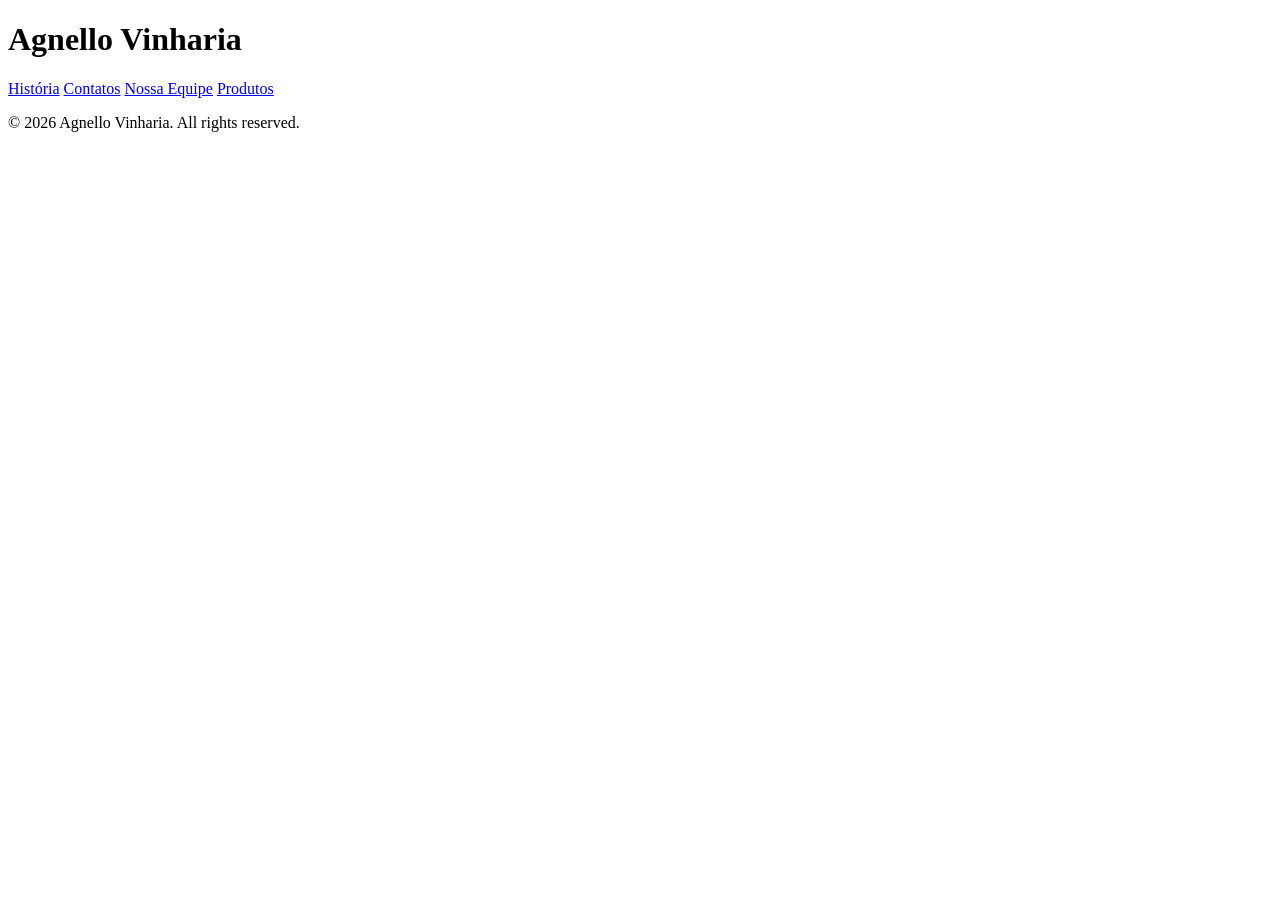
==== index.html @ 9dad1784 "Merge pull request #1 from renandasilvaa/Renan feat: Adicionado pagina de produtos com seus respecti" ====
<!DOCTYPE html>
<html lang="en">
<head>
    <meta charset="UTF-8">
    <meta name="viewport" content="width=device-width, initial-scale=1.0">
    <meta name="keywords" content="vinícola, vinhos, degustação, história, qualidade, experiência, Agnello Vinharia">
    <meta name="description" content="Agnello Vinharia - Uma vinícola de excelência, dedicada a produzir vinhos de alta qualidade e proporcionar experiências únicas aos amantes do vinho. Descubra nossa história, nossos vinhos e visite-nos para uma degustação inesquecível.">
    <title>Agnello Vinharia</title>
    <link rel="stylesheet" href="src/css/style.css">
</head>
<body>
    <h1>Agnello Vinharia</h1>
    <a href="src/pages/historia.html" title="Ir para a  História">História</a>
    <a href="src/pages/contato.html" title="Ir para os Contatos">Contatos</a>
    <a href="src/pages/equipe.html" title="Conheça nossa equipe">Nossa Equipe</a>
    <a href="src/pages/produtos.html" title="Ir para os Produtos">Produtos</a>
    <footer>
        <p>&copy; 2026 Agnello Vinharia. All rights reserved.</p>
    </footer>
</body>
</html>
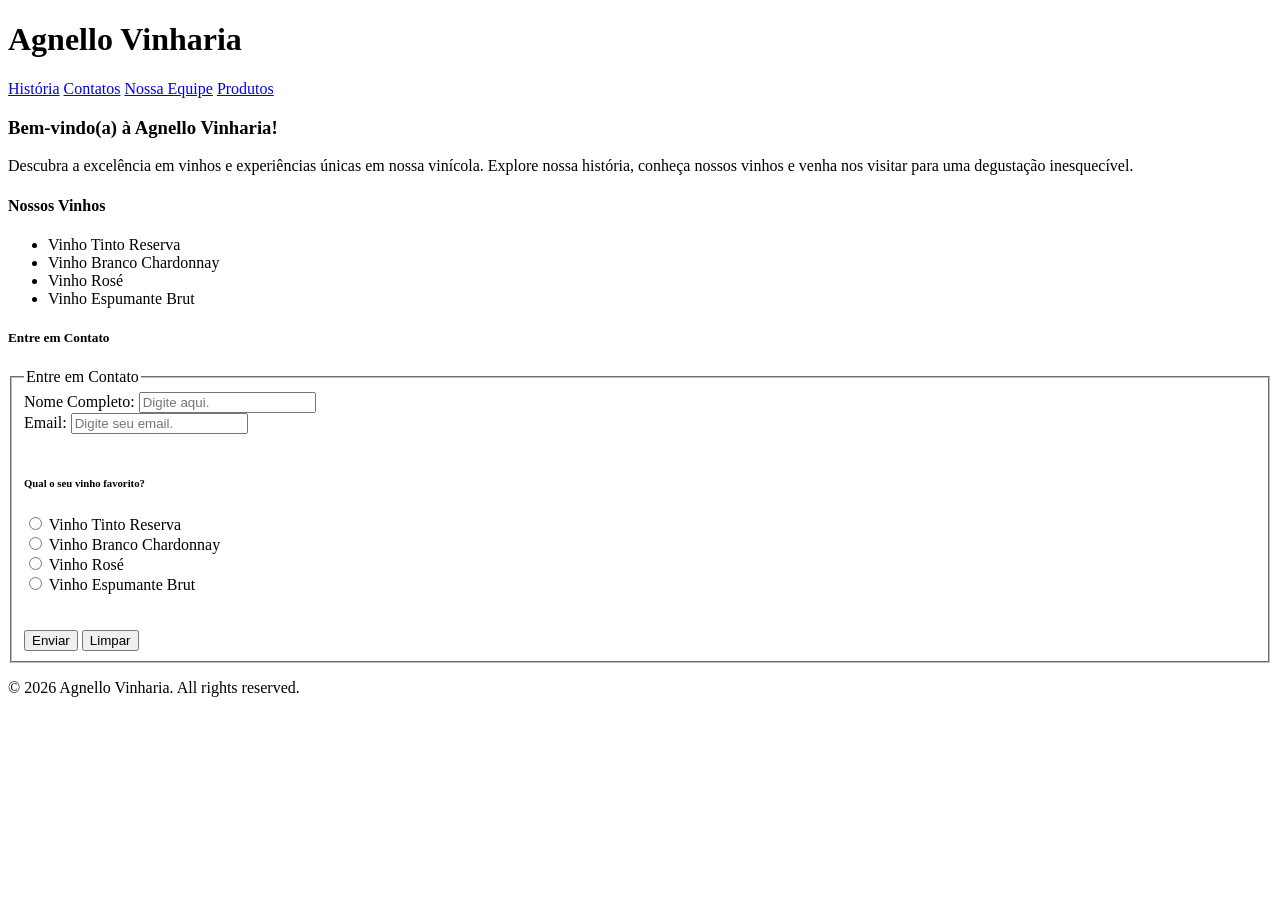
==== commit 22a64f8f: "Merge branch 'main' of github.com:felippetuma/vinharia-agnello into tuma" ====
--- a/index.html
+++ b/index.html
@@ -14,6 +14,47 @@
     <a href="src/pages/contato.html" title="Ir para os Contatos">Contatos</a>
     <a href="src/pages/equipe.html" title="Conheça nossa equipe">Nossa Equipe</a>
     <a href="src/pages/produtos.html" title="Ir para os Produtos">Produtos</a>
+
+    <h3>Bem-vindo(a) à Agnello Vinharia!</h3>
+    <p>Descubra a excelência em vinhos e experiências únicas em nossa vinícola. Explore nossa história, conheça nossos vinhos e venha nos visitar para uma degustação inesquecível.</p>
+
+    <h4>Nossos Vinhos</h4>
+    <ul>
+        <li>Vinho Tinto Reserva</li>
+        <li>Vinho Branco Chardonnay</li>
+        <li>Vinho Rosé</li>
+        <li>Vinho Espumante Brut</li>
+    </ul>
+    <div>
+        <h5>Entre em Contato</h5>
+        <form action="" method="get">
+            <fieldset>
+                <legend>Entre em Contato</legend>
+                <label for="nome_sobrenome">Nome Completo:</label>
+                <input type="text" name="nome_sobrenome" placeholder="Digite aqui." required><br>
+                <label for="email">Email:</label>
+                <input type="email" name="email" placeholder="Digite seu email." required><br><br>
+
+                <h6> Qual o seu vinho favorito? </h6>
+                <input type="radio" name="vinhos" value="Tinto">
+                <label for="Tinto">Vinho Tinto Reserva</label><br>
+
+                <input type="radio" name="vinhos" value="Branco">
+                <label for="Branco">Vinho Branco Chardonnay</label><br>
+
+                <input type="radio" name="vinhos" value="Rosé">
+                <label for="Rosé">Vinho Rosé</label><br>
+
+                <input type="radio" name="vinhos" value="Espumante">
+                <label for="Espumante">Vinho Espumante Brut</label><br>
+
+                <br><br>
+                <button type="submit">Enviar</button>
+                <button type="reset">Limpar</button>
+            </fieldset>
+    </form>
+    </div>
+
     <footer>
         <p>&copy; 2026 Agnello Vinharia. All rights reserved.</p>
     </footer>
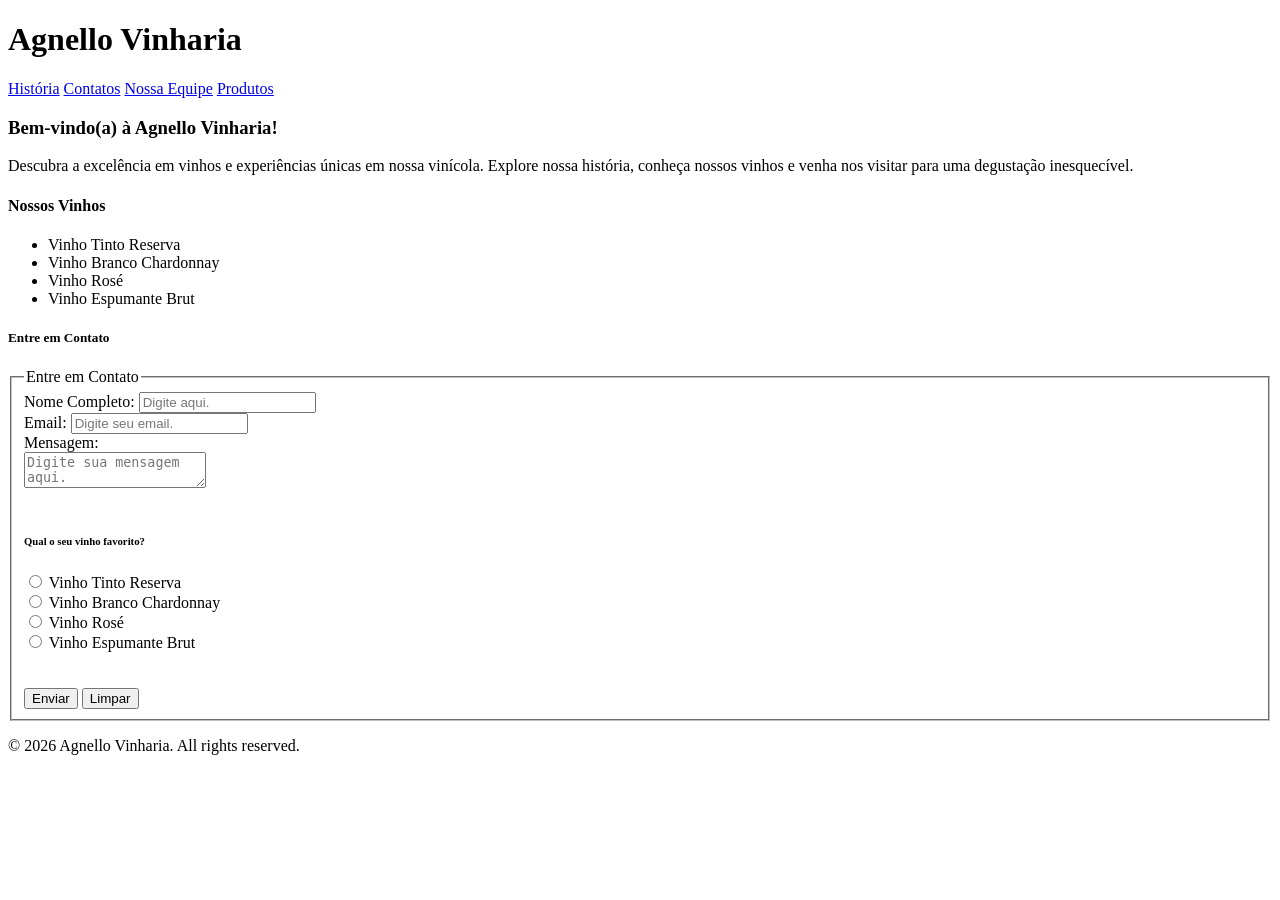
==== commit 576d10fa: "feat: Adicionado a todas as páginas as tags metas keywords e description, além de adicionar o campo " ====
--- a/index.html
+++ b/index.html
@@ -33,7 +33,9 @@
                 <label for="nome_sobrenome">Nome Completo:</label>
                 <input type="text" name="nome_sobrenome" placeholder="Digite aqui." required><br>
                 <label for="email">Email:</label>
-                <input type="email" name="email" placeholder="Digite seu email." required><br><br>
+                <input type="email" name="email" placeholder="Digite seu email." required><br>
+                <label for="mensagem">Mensagem:</label><br>
+                <textarea name="mensagem" placeholder="Digite sua mensagem aqui." required></textarea><br><br>
 
                 <h6> Qual o seu vinho favorito? </h6>
                 <input type="radio" name="vinhos" value="Tinto">
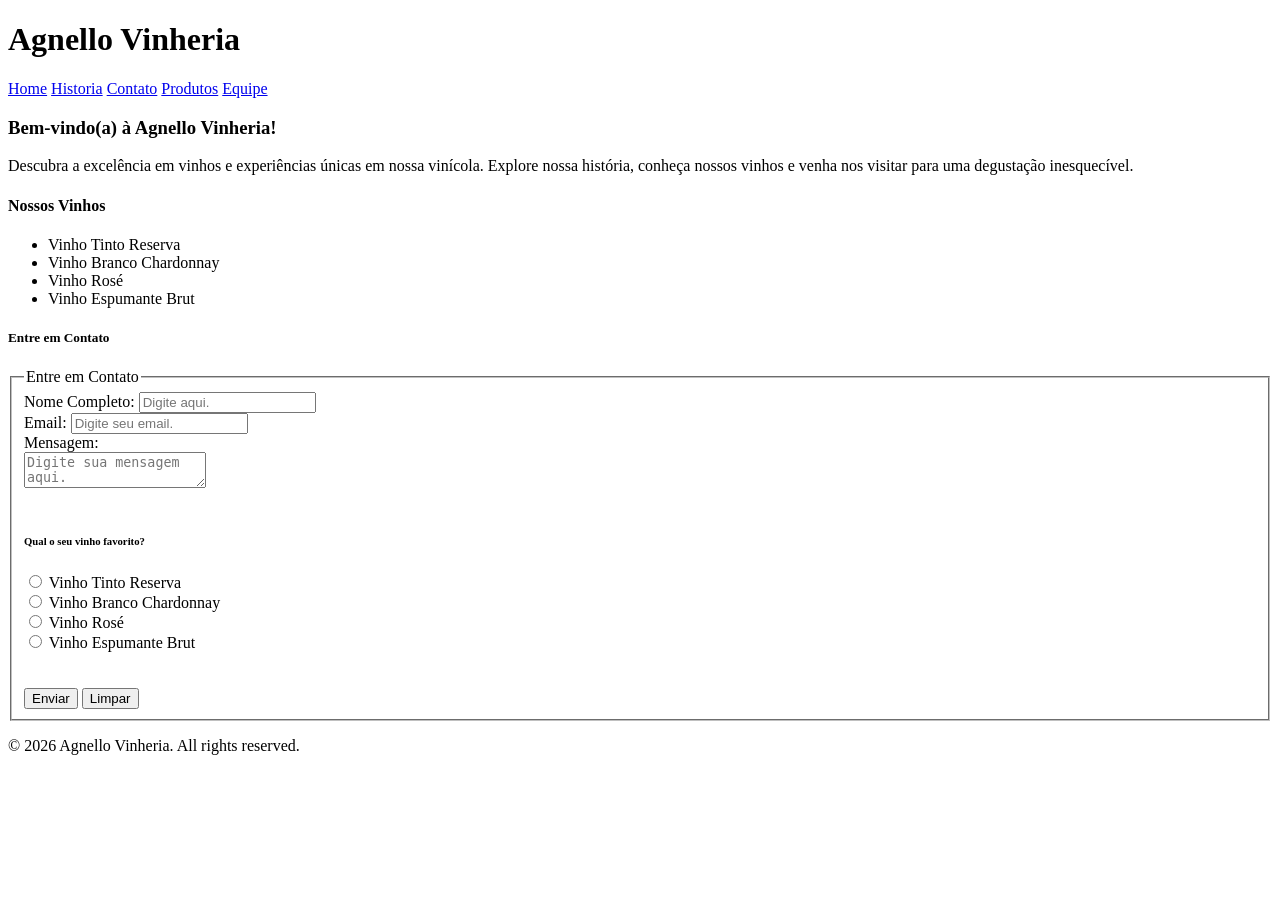
==== commit 6e35711c: "feat: Adicionando tag nav." ====
--- a/index.html
+++ b/index.html
@@ -3,19 +3,22 @@
 <head>
     <meta charset="UTF-8">
     <meta name="viewport" content="width=device-width, initial-scale=1.0">
-    <meta name="keywords" content="vinícola, vinhos, degustação, história, qualidade, experiência, Agnello Vinharia">
-    <meta name="description" content="Agnello Vinharia - Uma vinícola de excelência, dedicada a produzir vinhos de alta qualidade e proporcionar experiências únicas aos amantes do vinho. Descubra nossa história, nossos vinhos e visite-nos para uma degustação inesquecível.">
-    <title>Agnello Vinharia</title>
+    <meta name="keywords" content="vinícola, vinhos, degustação, história, qualidade, experiência, Agnello Vinheria">
+    <meta name="description" content="Agnello Vinheria - Uma vinícola de excelência, dedicada a produzir vinhos de alta qualidade e proporcionar experiências únicas aos amantes do vinho. Descubra nossa história, nossos vinhos e visite-nos para uma degustação inesquecível.">
+    <title>Agnello Vinheria</title>
     <link rel="stylesheet" href="src/css/style.css">
 </head>
 <body>
-    <h1>Agnello Vinharia</h1>
-    <a href="src/pages/historia.html" title="Ir para a  História">História</a>
-    <a href="src/pages/contato.html" title="Ir para os Contatos">Contatos</a>
-    <a href="src/pages/equipe.html" title="Conheça nossa equipe">Nossa Equipe</a>
-    <a href="src/pages/produtos.html" title="Ir para os Produtos">Produtos</a>
-
-    <h3>Bem-vindo(a) à Agnello Vinharia!</h3>
+    <h1>Agnello Vinheria</h1>
+    <nav>
+        <a href="index.html">Home</a>
+        <a href="/src/pages/historia.html">Historia</a>
+        <a href="/src/pages/contato.html">Contato</a>
+        <a href="/src/pages/produtos.html">Produtos</a>
+        <a href="/src/pages/equipe.html">Equipe</a> 
+    </nav>   
+    
+    <h3>Bem-vindo(a) à Agnello Vinheria!</h3>
     <p>Descubra a excelência em vinhos e experiências únicas em nossa vinícola. Explore nossa história, conheça nossos vinhos e venha nos visitar para uma degustação inesquecível.</p>
 
     <h4>Nossos Vinhos</h4>
@@ -58,7 +61,7 @@
     </div>
 
     <footer>
-        <p>&copy; 2026 Agnello Vinharia. All rights reserved.</p>
+        <p>&copy; 2026 Agnello Vinheria. All rights reserved.</p>
     </footer>
 </body>
 </html>
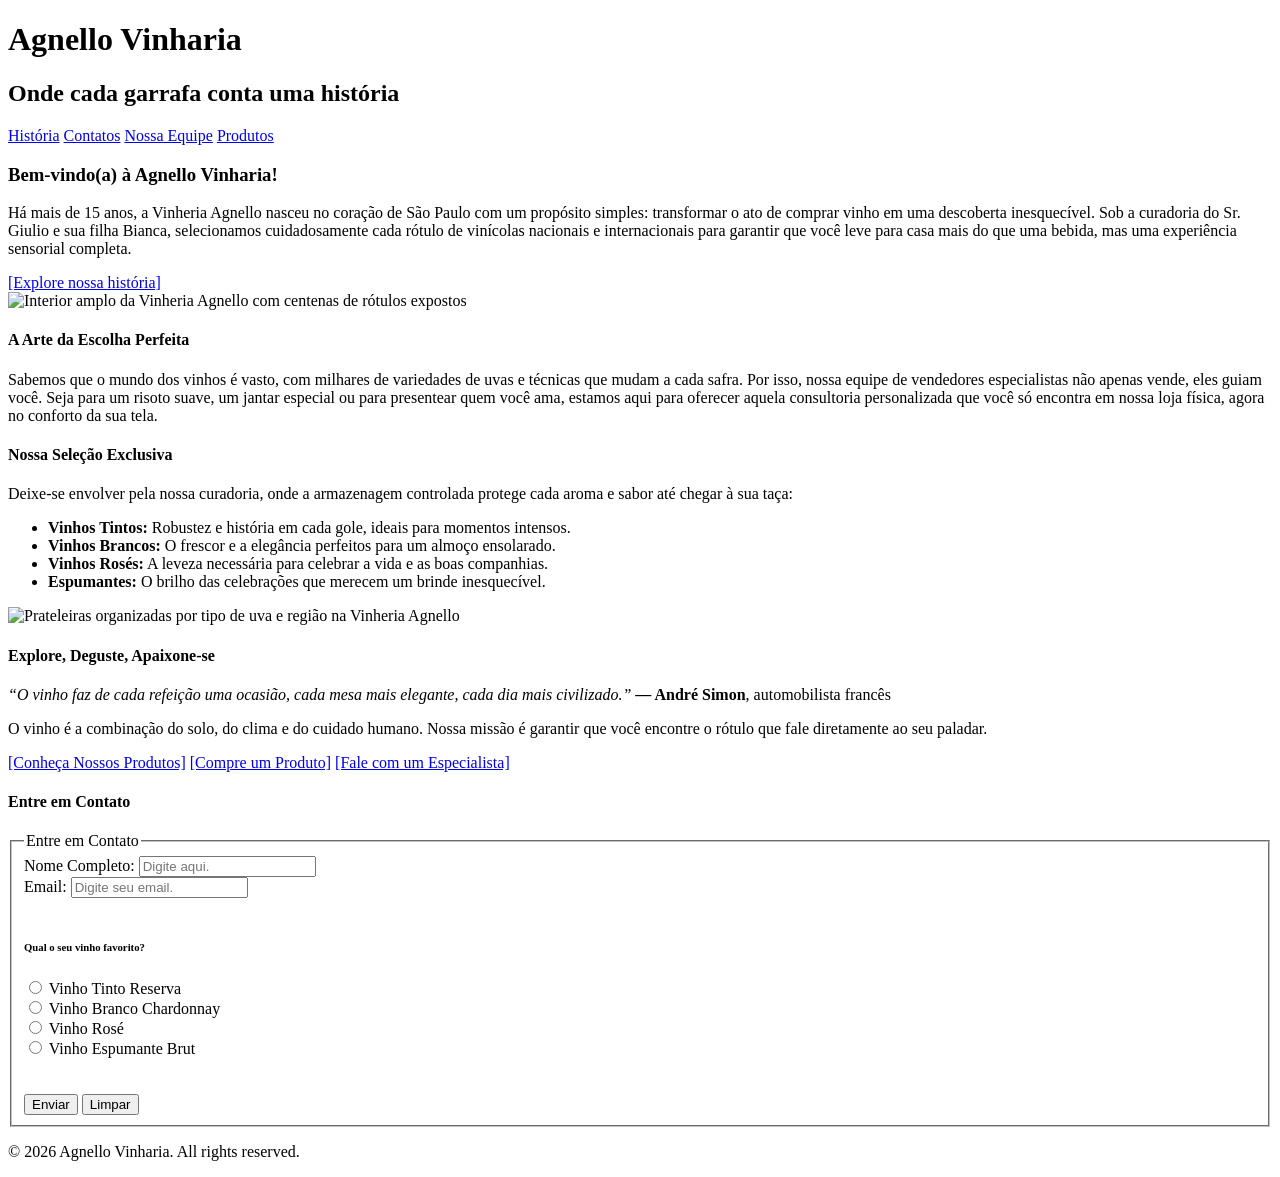
==== commit f29ee37a: "feat(index.html): Adição de links internos e imagens, e alteração de conteúdo da página" ====
--- a/index.html
+++ b/index.html
@@ -1,67 +1,109 @@
-<!DOCTYPE html>
+<!doctype html>
 <html lang="en">
-<head>
-    <meta charset="UTF-8">
-    <meta name="viewport" content="width=device-width, initial-scale=1.0">
-    <meta name="keywords" content="vinícola, vinhos, degustação, história, qualidade, experiência, Agnello Vinheria">
-    <meta name="description" content="Agnello Vinheria - Uma vinícola de excelência, dedicada a produzir vinhos de alta qualidade e proporcionar experiências únicas aos amantes do vinho. Descubra nossa história, nossos vinhos e visite-nos para uma degustação inesquecível.">
+  <head>
+    <meta charset="UTF-8" />
+    <meta name="viewport" content="width=device-width, initial-scale=1.0" />
+    <meta
+      name="keywords"
+      content="vinícola, vinhos, degustação, história, qualidade, experiência, Agnello Vinharia"
+    />
+    <meta
+      name="description"
+      content="Agnello Vinheria - Uma vinícola de excelência, dedicada a produzir vinhos de alta qualidade e proporcionar experiências únicas aos amantes do vinho. Descubra nossa história, nossos vinhos e visite-nos para uma degustação inesquecível."
+    />
     <title>Agnello Vinheria</title>
-    <link rel="stylesheet" href="src/css/style.css">
-</head>
-<body>
-    <h1>Agnello Vinheria</h1>
-    <nav>
-        <a href="index.html">Home</a>
-        <a href="/src/pages/historia.html">Historia</a>
-        <a href="/src/pages/contato.html">Contato</a>
-        <a href="/src/pages/produtos.html">Produtos</a>
-        <a href="/src/pages/equipe.html">Equipe</a> 
-    </nav>   
-    
-    <h3>Bem-vindo(a) à Agnello Vinheria!</h3>
-    <p>Descubra a excelência em vinhos e experiências únicas em nossa vinícola. Explore nossa história, conheça nossos vinhos e venha nos visitar para uma degustação inesquecível.</p>
+    <link rel="stylesheet" href="src/css/style.css" />
+  </head>
+  <body>
+    <h1>Agnello Vinharia</h1>
+    <h2>Onde cada garrafa conta uma história</h2>
+    <a href="src/pages/historia.html" title="Ir para a  História">História</a>
+    <a href="src/pages/contato.html" title="Ir para os Contatos">Contatos</a>
+    <a href="src/pages/equipe.html" title="Conheça nossa equipe">Nossa Equipe</a>
+    <a href="src/pages/produtos.html" title="Ir para os Produtos">Produtos</a>
 
-    <h4>Nossos Vinhos</h4>
+    <h3>Bem-vindo(a) à Agnello Vinharia!</h3>
+    <p>
+      Há mais de 15 anos, a Vinheria Agnello nasceu no coração de São Paulo com
+      um propósito simples: transformar o ato de comprar vinho em uma descoberta
+      inesquecível. Sob a curadoria do Sr. Giulio e sua filha Bianca,
+      selecionamos cuidadosamente cada rótulo de vinícolas nacionais e
+      internacionais para garantir que você leve para casa mais do que uma
+      bebida, mas uma experiência sensorial completa.
+    </p>
+    <a href="src/pages/historia.html" title="Ir para a  História">[Explore nossa história]</a>
+
+    <div>
+      <img
+        src="src/assets/imgs/loja_fisica/entrada_adega_agnello.png"
+        alt="Interior amplo da Vinheria Agnello com centenas de rótulos expostos"
+      />
+    </div>
+    <h4>A Arte da Escolha Perfeita</h4>
+    <p>
+      Sabemos que o mundo dos vinhos é vasto, com milhares de variedades de uvas e técnicas que mudam a cada safra. Por isso, nossa equipe de vendedores especialistas não apenas vende, eles guiam você. Seja para um risoto suave, um jantar especial ou para presentear quem você ama, estamos aqui para oferecer aquela consultoria personalizada que você só encontra em nossa loja física, agora no conforto da sua tela.
+    </p>
+
+    <h4>Nossa Seleção Exclusiva</h4>
+    <p>Deixe-se envolver pela nossa curadoria, onde a armazenagem controlada protege cada aroma e sabor até chegar à sua taça:</p>
     <ul>
-        <li>Vinho Tinto Reserva</li>
-        <li>Vinho Branco Chardonnay</li>
-        <li>Vinho Rosé</li>
-        <li>Vinho Espumante Brut</li>
+      <li><b>Vinhos Tintos:</b> Robustez e história em cada gole, ideais para momentos intensos.</li>
+      <li><b>Vinhos Brancos:</b> O frescor e a elegância perfeitos para um almoço ensolarado.</li>
+      <li><b>Vinhos Rosés:</b> A leveza necessária para celebrar a vida e as boas companhias.</li>
+      <li><b>Espumantes:</b> O brilho das celebrações que merecem um brinde inesquecível.</li>
     </ul>
+    <img
+      src="src/assets/imgs/loja_fisica/adega_agnello.png"
+      alt="Prateleiras organizadas por tipo de uva e região na Vinheria Agnello"
+    />
     <div>
-        <h5>Entre em Contato</h5>
-        <form action="" method="get">
-            <fieldset>
-                <legend>Entre em Contato</legend>
-                <label for="nome_sobrenome">Nome Completo:</label>
-                <input type="text" name="nome_sobrenome" placeholder="Digite aqui." required><br>
-                <label for="email">Email:</label>
-                <input type="email" name="email" placeholder="Digite seu email." required><br>
-                <label for="mensagem">Mensagem:</label><br>
-                <textarea name="mensagem" placeholder="Digite sua mensagem aqui." required></textarea><br><br>
+      <h4>Explore, Deguste, Apaixone-se</h4>
+      <p><i>“O vinho faz de cada refeição uma ocasião, cada mesa mais elegante, cada dia mais civilizado.”</i> <b>— André Simon</b>, automobilista francês</p>
+      <p>O vinho é a combinação do solo, do clima e do cuidado humano. Nossa missão é garantir que você encontre o rótulo que fale diretamente ao seu paladar.</p>
+      <a href="src/pages/produtos.html" title="Ir para os Produtos">[Conheça Nossos Produtos]</a>
+      <a href="src/pages/produtos.html" title="Ir para a Compra">[Compre um Produto]</a>
+      <a href="src/pages/contato.html" title="Ir para os Contatos">[Fale com um Especialista]</a>
+      <h4>Entre em Contato</h4>
+      <form action="" method="get">
+        <fieldset>
+          <legend>Entre em Contato</legend>
+          <label for="nome_sobrenome">Nome Completo:</label>
+          <input
+            type="text"
+            name="nome_sobrenome"
+            placeholder="Digite aqui."
+            required
+          /><br />
+          <label for="email">Email:</label>
+          <input
+            type="email"
+            name="email"
+            placeholder="Digite seu email."
+            required
+          /><br /><br />
 
-                <h6> Qual o seu vinho favorito? </h6>
-                <input type="radio" name="vinhos" value="Tinto">
-                <label for="Tinto">Vinho Tinto Reserva</label><br>
+          <h6>Qual o seu vinho favorito?</h6>
+          <input type="radio" name="vinhos" value="Tinto" />
+          <label for="Tinto">Vinho Tinto Reserva</label><br />
 
-                <input type="radio" name="vinhos" value="Branco">
-                <label for="Branco">Vinho Branco Chardonnay</label><br>
+          <input type="radio" name="vinhos" value="Branco" />
+          <label for="Branco">Vinho Branco Chardonnay</label><br />
 
-                <input type="radio" name="vinhos" value="Rosé">
-                <label for="Rosé">Vinho Rosé</label><br>
+          <input type="radio" name="vinhos" value="Rosé" />
+          <label for="Rosé">Vinho Rosé</label><br />
 
-                <input type="radio" name="vinhos" value="Espumante">
-                <label for="Espumante">Vinho Espumante Brut</label><br>
+          <input type="radio" name="vinhos" value="Espumante" />
+          <label for="Espumante">Vinho Espumante Brut</label><br />
 
-                <br><br>
-                <button type="submit">Enviar</button>
-                <button type="reset">Limpar</button>
-            </fieldset>
-    </form>
+          <br /><br />
+          <button type="submit">Enviar</button>
+          <button type="reset">Limpar</button>
+        </fieldset>
+      </form>
     </div>
 
     <footer>
-        <p>&copy; 2026 Agnello Vinheria. All rights reserved.</p>
+      <p>&copy; 2026 Agnello Vinharia. All rights reserved.</p>
     </footer>
-</body>
-</html>+  </body>
+</html>
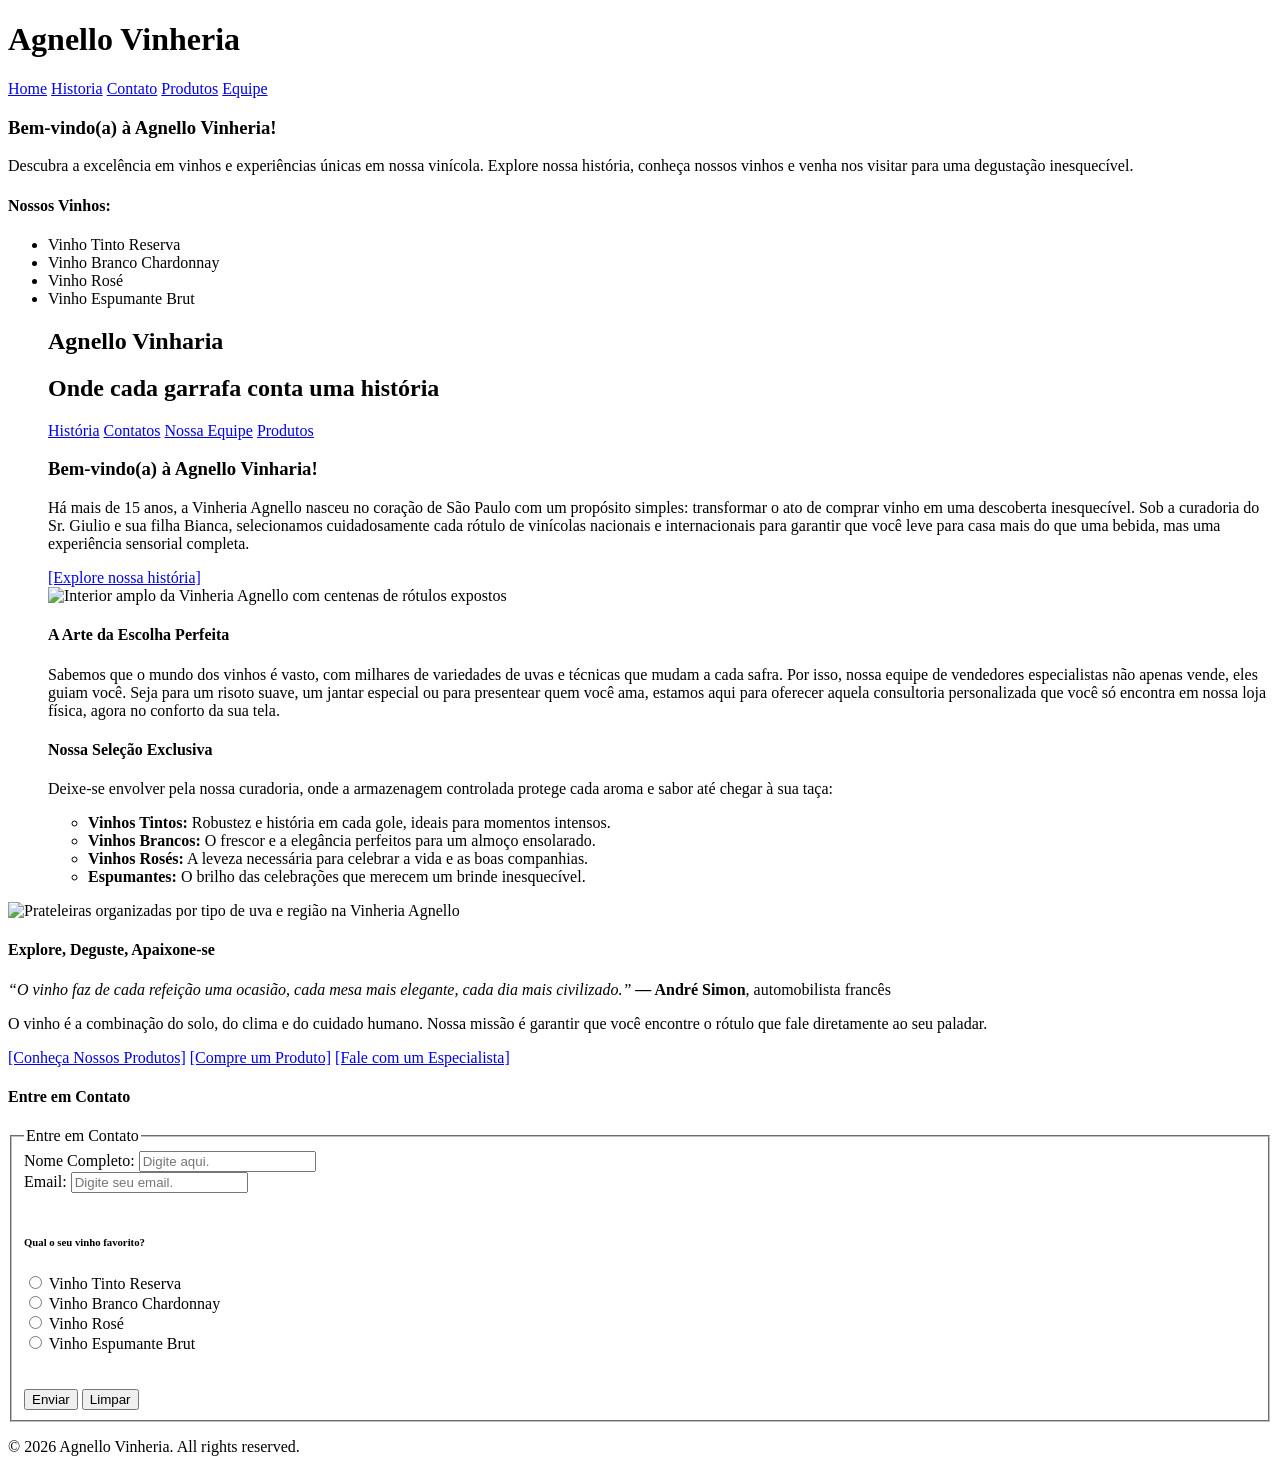
==== commit fe543aa1: "Merge pull request #10 from felippetuma/tuma Tuma" ====
--- a/index.html
+++ b/index.html
@@ -1,5 +1,13 @@
+<!DOCTYPE html>
+<html lang="pt-br">
+<head>
+    <meta charset="UTF-8">
+    <meta name="viewport" content="width=device-width, initial-scale=1.0">
+    <meta name="keywords" content="vinícola, vinhos, degustação, história, qualidade, experiência, Agnello Vinheria">
+    <meta name="description" content="Agnello Vinheria - Uma vinícola de excelência, dedicada a produzir vinhos de alta qualidade e proporcionar experiências únicas aos amantes do vinho. Descubra nossa história, nossos vinhos e visite-nos para uma degustação inesquecível.">
 <!doctype html>
 <html lang="en">
+
   <head>
     <meta charset="UTF-8" />
     <meta name="viewport" content="width=device-width, initial-scale=1.0" />
@@ -12,9 +20,32 @@
       content="Agnello Vinheria - Uma vinícola de excelência, dedicada a produzir vinhos de alta qualidade e proporcionar experiências únicas aos amantes do vinho. Descubra nossa história, nossos vinhos e visite-nos para uma degustação inesquecível."
     />
     <title>Agnello Vinheria</title>
+    <link rel="stylesheet" href="src/css/style.css">
+</head>
+<body>
+    <header>
+        <h1>Agnello Vinheria</h1>
+    </header>
+    <nav>
+        <a href="index.html">Home</a>
+        <a href="/src/pages/historia.html">Historia</a>
+        <a href="/src/pages/contato.html">Contato</a>
+        <a href="/src/pages/produtos.html">Produtos</a>
+        <a href="/src/pages/equipe.html">Equipe</a> 
+    </nav>   
+    <main>
+        <h3>Bem-vindo(a) à Agnello Vinheria!</h3>
+        <p>Descubra a excelência em vinhos e experiências únicas em nossa vinícola. Explore nossa história, conheça nossos vinhos e venha nos visitar para uma degustação inesquecível.</p>
+    </main>
+     <section>
+        <h4>Nossos Vinhos:</h4>
+    <ul>
+        <li>Vinho Tinto Reserva</li>
+        <li>Vinho Branco Chardonnay</li>
+        <li>Vinho Rosé</li>
+        <li>Vinho Espumante Brut</li>
     <link rel="stylesheet" href="src/css/style.css" />
   </head>
-  <body>
     <h1>Agnello Vinharia</h1>
     <h2>Onde cada garrafa conta uma história</h2>
     <a href="src/pages/historia.html" title="Ir para a  História">História</a>
@@ -52,6 +83,7 @@
       <li><b>Vinhos Rosés:</b> A leveza necessária para celebrar a vida e as boas companhias.</li>
       <li><b>Espumantes:</b> O brilho das celebrações que merecem um brinde inesquecível.</li>
     </ul>
+    </section>
     <img
       src="src/assets/imgs/loja_fisica/adega_agnello.png"
       alt="Prateleiras organizadas por tipo de uva e região na Vinheria Agnello"
@@ -103,7 +135,7 @@
     </div>
 
     <footer>
-      <p>&copy; 2026 Agnello Vinharia. All rights reserved.</p>
+        <p>&copy; 2026 Agnello Vinheria. All rights reserved.</p>
     </footer>
   </body>
 </html>
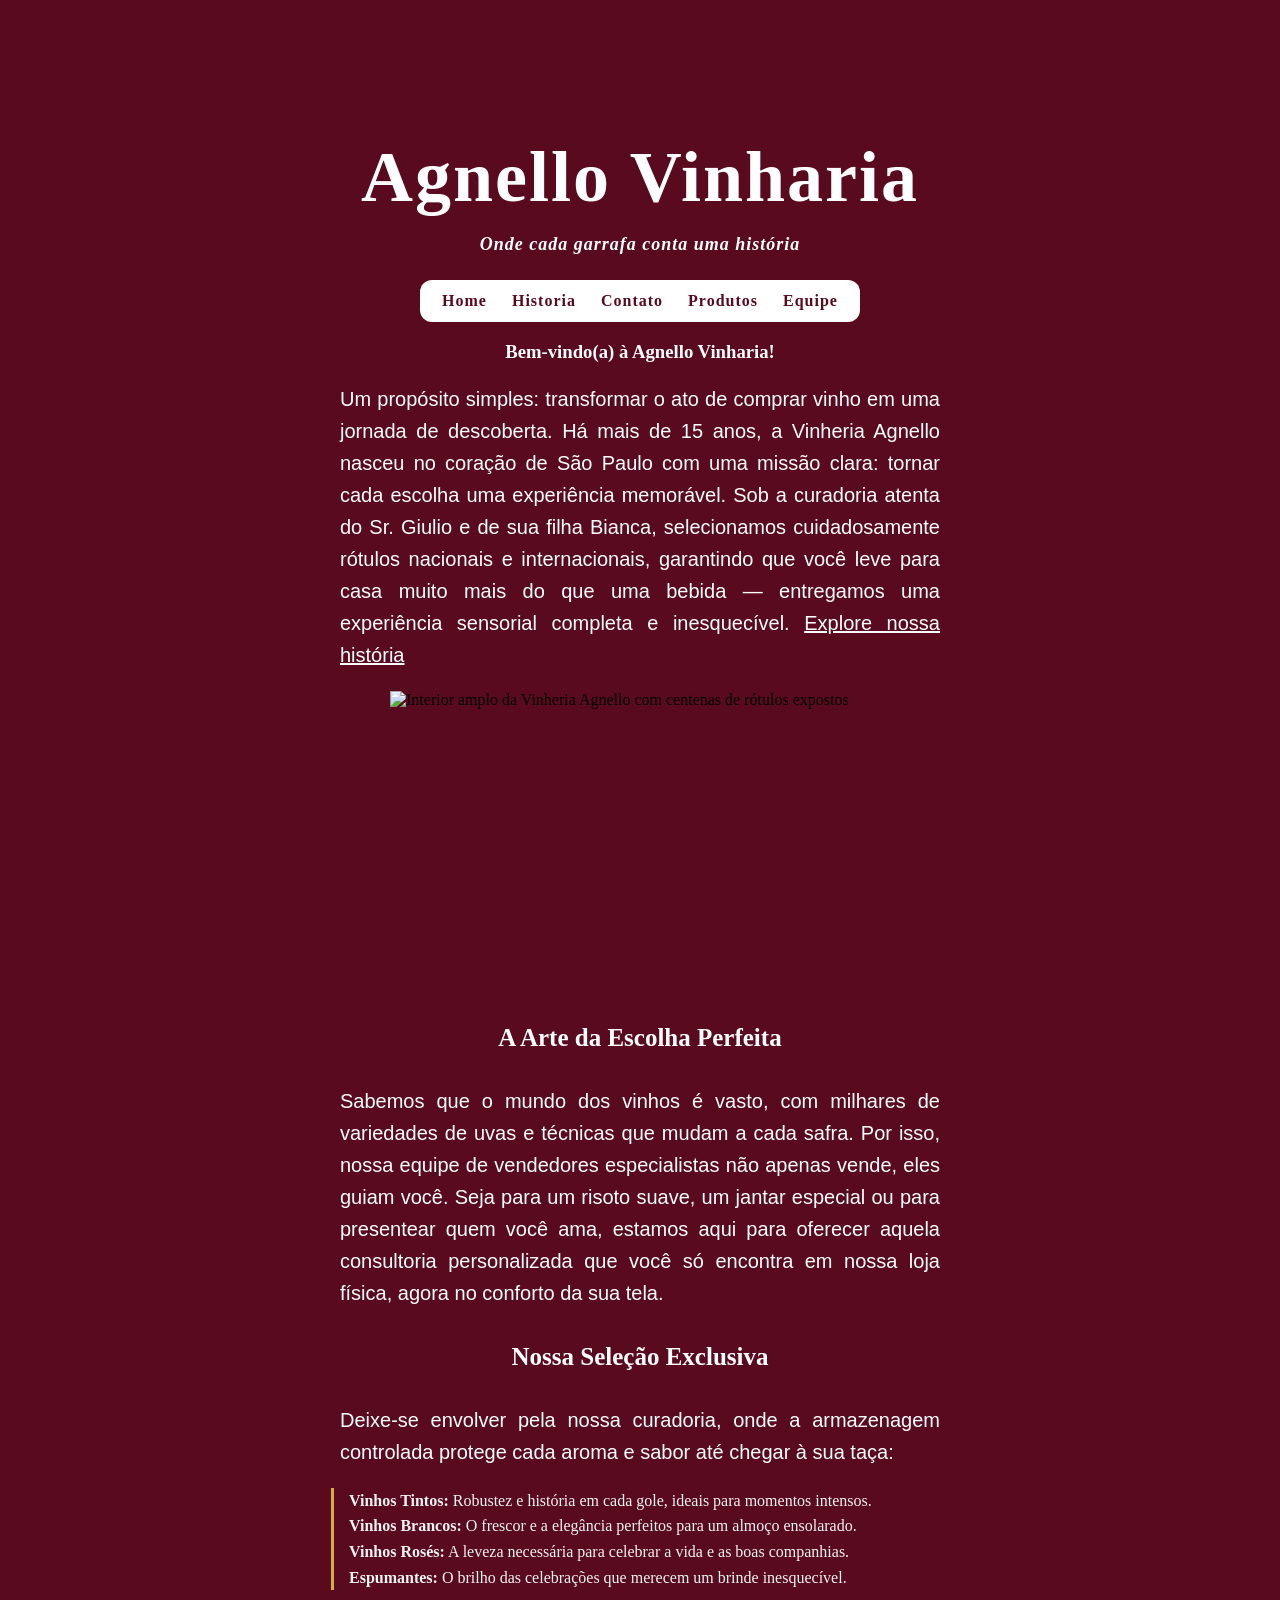
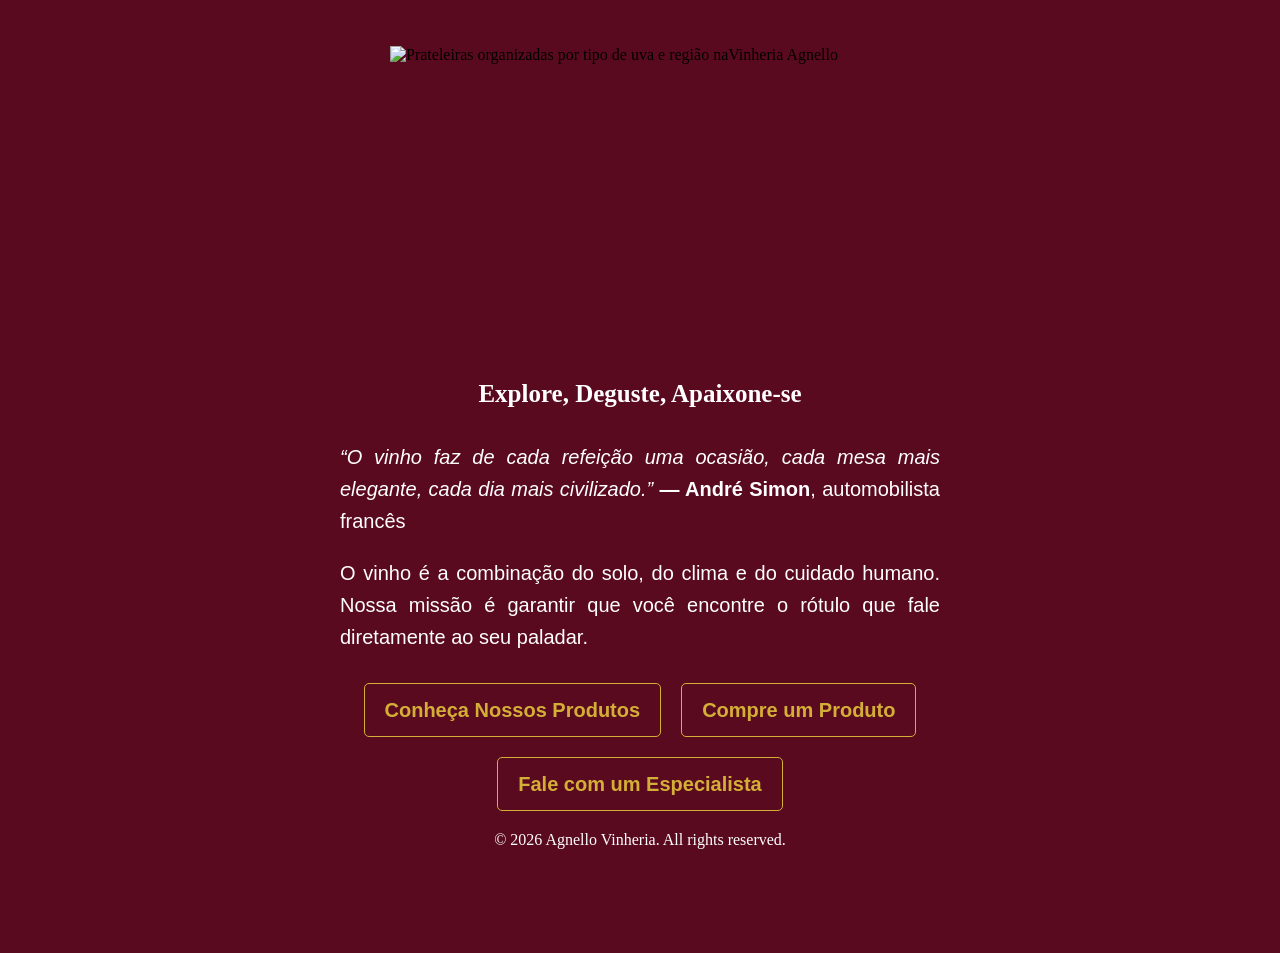
==== commit 38c669a9: "Merge pull request #14 from toyota777/Toyota feat: adicionando as classes no  html e modificando o  " ====
--- a/index.html
+++ b/index.html
@@ -5,135 +5,72 @@
     <meta name="viewport" content="width=device-width, initial-scale=1.0">
     <meta name="keywords" content="vinícola, vinhos, degustação, história, qualidade, experiência, Agnello Vinheria">
     <meta name="description" content="Agnello Vinheria - Uma vinícola de excelência, dedicada a produzir vinhos de alta qualidade e proporcionar experiências únicas aos amantes do vinho. Descubra nossa história, nossos vinhos e visite-nos para uma degustação inesquecível.">
-<!doctype html>
-<html lang="en">
-
-  <head>
-    <meta charset="UTF-8" />
-    <meta name="viewport" content="width=device-width, initial-scale=1.0" />
-    <meta
-      name="keywords"
-      content="vinícola, vinhos, degustação, história, qualidade, experiência, Agnello Vinharia"
-    />
-    <meta
-      name="description"
-      content="Agnello Vinheria - Uma vinícola de excelência, dedicada a produzir vinhos de alta qualidade e proporcionar experiências únicas aos amantes do vinho. Descubra nossa história, nossos vinhos e visite-nos para uma degustação inesquecível."
-    />
     <title>Agnello Vinheria</title>
     <link rel="stylesheet" href="src/css/style.css">
+    
 </head>
 <body>
-    <header>
-        <h1>Agnello Vinheria</h1>
-    </header>
-    <nav>
-        <a href="index.html">Home</a>
-        <a href="/src/pages/historia.html">Historia</a>
-        <a href="/src/pages/contato.html">Contato</a>
-        <a href="/src/pages/produtos.html">Produtos</a>
-        <a href="/src/pages/equipe.html">Equipe</a> 
-    </nav>   
-    <main>
-        <h3>Bem-vindo(a) à Agnello Vinheria!</h3>
-        <p>Descubra a excelência em vinhos e experiências únicas em nossa vinícola. Explore nossa história, conheça nossos vinhos e venha nos visitar para uma degustação inesquecível.</p>
-    </main>
-     <section>
-        <h4>Nossos Vinhos:</h4>
-    <ul>
-        <li>Vinho Tinto Reserva</li>
-        <li>Vinho Branco Chardonnay</li>
-        <li>Vinho Rosé</li>
-        <li>Vinho Espumante Brut</li>
-    <link rel="stylesheet" href="src/css/style.css" />
-  </head>
+  <header>
     <h1>Agnello Vinharia</h1>
     <h2>Onde cada garrafa conta uma história</h2>
-    <a href="src/pages/historia.html" title="Ir para a  História">História</a>
-    <a href="src/pages/contato.html" title="Ir para os Contatos">Contatos</a>
-    <a href="src/pages/equipe.html" title="Conheça nossa equipe">Nossa Equipe</a>
-    <a href="src/pages/produtos.html" title="Ir para os Produtos">Produtos</a>
+  </header>
+    <nav aria-label="Navegacao principal">
+      <ul class="nav-list"> 
+        <li><a href="index.html">Home</a></li>
+        <li><a href="/src/pages/historia.html">Historia</a></li>
+        <li><a href="/src/pages/contato.html">Contato</a></li>
+        <li><a href="/src/pages/produtos.html">Produtos</a></li>
+        <li><a href="/src/pages/equipe.html">Equipe</a></li>
+      </ul>
+    </nav>
 
-    <h3>Bem-vindo(a) à Agnello Vinharia!</h3>
-    <p>
-      Há mais de 15 anos, a Vinheria Agnello nasceu no coração de São Paulo com
-      um propósito simples: transformar o ato de comprar vinho em uma descoberta
-      inesquecível. Sob a curadoria do Sr. Giulio e sua filha Bianca,
-      selecionamos cuidadosamente cada rótulo de vinícolas nacionais e
-      internacionais para garantir que você leve para casa mais do que uma
-      bebida, mas uma experiência sensorial completa.
-    </p>
-    <a href="src/pages/historia.html" title="Ir para a  História">[Explore nossa história]</a>
+    <main>
+      <section>
+        <h3>Bem-vindo(a) à Agnello Vinharia!</h3>
+        <p>
+    Um propósito simples: transformar o ato de comprar vinho em uma jornada de descoberta.
 
-    <div>
-      <img
-        src="src/assets/imgs/loja_fisica/entrada_adega_agnello.png"
-        alt="Interior amplo da Vinheria Agnello com centenas de rótulos expostos"
-      />
-    </div>
-    <h4>A Arte da Escolha Perfeita</h4>
-    <p>
-      Sabemos que o mundo dos vinhos é vasto, com milhares de variedades de uvas e técnicas que mudam a cada safra. Por isso, nossa equipe de vendedores especialistas não apenas vende, eles guiam você. Seja para um risoto suave, um jantar especial ou para presentear quem você ama, estamos aqui para oferecer aquela consultoria personalizada que você só encontra em nossa loja física, agora no conforto da sua tela.
-    </p>
+Há mais de 15 anos, a Vinheria Agnello nasceu no coração de São Paulo com uma missão clara: tornar cada escolha uma experiência memorável. Sob a curadoria atenta do Sr. Giulio e de sua filha Bianca, selecionamos cuidadosamente rótulos nacionais e internacionais, garantindo que você leve para casa muito mais do que uma bebida — entregamos uma experiência sensorial completa e inesquecível. 
+          <a href="src/pages/historia.html" title="Ir para a  História" id="link-historia">Explore nossa história</a>
+        </p>
+        <div class="foto-loja ">
+        <img src="src/assets/imgs/loja_fisica/entrada_adega_agnello.png" alt="Interior amplo da Vinheria Agnello com centenas de rótulos expostos" width="500px" height="300px"/>
+        </div>
+      </section>
 
-    <h4>Nossa Seleção Exclusiva</h4>
-    <p>Deixe-se envolver pela nossa curadoria, onde a armazenagem controlada protege cada aroma e sabor até chegar à sua taça:</p>
-    <ul>
-      <li><b>Vinhos Tintos:</b> Robustez e história em cada gole, ideais para momentos intensos.</li>
-      <li><b>Vinhos Brancos:</b> O frescor e a elegância perfeitos para um almoço ensolarado.</li>
-      <li><b>Vinhos Rosés:</b> A leveza necessária para celebrar a vida e as boas companhias.</li>
-      <li><b>Espumantes:</b> O brilho das celebrações que merecem um brinde inesquecível.</li>
-    </ul>
-    </section>
-    <img
-      src="src/assets/imgs/loja_fisica/adega_agnello.png"
-      alt="Prateleiras organizadas por tipo de uva e região na Vinheria Agnello"
-    />
-    <div>
-      <h4>Explore, Deguste, Apaixone-se</h4>
-      <p><i>“O vinho faz de cada refeição uma ocasião, cada mesa mais elegante, cada dia mais civilizado.”</i> <b>— André Simon</b>, automobilista francês</p>
-      <p>O vinho é a combinação do solo, do clima e do cuidado humano. Nossa missão é garantir que você encontre o rótulo que fale diretamente ao seu paladar.</p>
-      <a href="src/pages/produtos.html" title="Ir para os Produtos">[Conheça Nossos Produtos]</a>
-      <a href="src/pages/produtos.html" title="Ir para a Compra">[Compre um Produto]</a>
-      <a href="src/pages/contato.html" title="Ir para os Contatos">[Fale com um Especialista]</a>
-      <h4>Entre em Contato</h4>
-      <form action="" method="get">
-        <fieldset>
-          <legend>Entre em Contato</legend>
-          <label for="nome_sobrenome">Nome Completo:</label>
-          <input
-            type="text"
-            name="nome_sobrenome"
-            placeholder="Digite aqui."
-            required
-          /><br />
-          <label for="email">Email:</label>
-          <input
-            type="email"
-            name="email"
-            placeholder="Digite seu email."
-            required
-          /><br /><br />
+      <section>
+        <h4>A Arte da Escolha Perfeita</h4>
+        <article>
+          <p>
+            Sabemos que o mundo dos vinhos é vasto, com milhares de variedades de uvas e técnicas que mudam a cada safra. Por isso, nossa equipe de vendedores especialistas não apenas vende, eles guiam você. Seja para um risoto suave, um jantar especial ou para presentear quem você ama, estamos aqui para oferecer aquela consultoria personalizada que você só encontra em nossa loja física, agora no conforto da sua tela.
+          </p>
+        </article>
+        <h4>Nossa Seleção Exclusiva</h4>
+        <p>Deixe-se envolver pela nossa curadoria, onde a armazenagem controlada protege cada aroma e sabor até chegar à sua taça:</p>
+        <ul class="vinhos">
+          <li><b>Vinhos Tintos:</b> Robustez e história em cada gole, ideais para momentos intensos.</li>
+          <li><b>Vinhos Brancos:</b> O frescor e a elegância perfeitos para um almoço ensolarado.</li>
+          <li><b>Vinhos Rosés:</b> A leveza necessária para celebrar a vida e as boas companhias.</li>
+          <li><b>Espumantes:</b> O brilho das celebrações que merecem um brinde inesquecível.</li>
+        </ul>
+        <br>
+        <br>
+        <div class="foto-vinhos">
+        <img src="src/assets/imgs/loja_fisica/adega_agnello.png" alt="Prateleiras organizadas por tipo de uva e região naVinheria Agnello" width="500px" height="300px"/>
+        </div>
+      </section>
 
-          <h6>Qual o seu vinho favorito?</h6>
-          <input type="radio" name="vinhos" value="Tinto" />
-          <label for="Tinto">Vinho Tinto Reserva</label><br />
-
-          <input type="radio" name="vinhos" value="Branco" />
-          <label for="Branco">Vinho Branco Chardonnay</label><br />
-
-          <input type="radio" name="vinhos" value="Rosé" />
-          <label for="Rosé">Vinho Rosé</label><br />
-
-          <input type="radio" name="vinhos" value="Espumante" />
-          <label for="Espumante">Vinho Espumante Brut</label><br />
-
-          <br /><br />
-          <button type="submit">Enviar</button>
-          <button type="reset">Limpar</button>
-        </fieldset>
-      </form>
-    </div>
-
+      <section>
+        <h4>Explore, Deguste, Apaixone-se</h4>
+        <p><i>“O vinho faz de cada refeição uma ocasião, cada mesa mais elegante, cada dia mais civilizado.”</i> <b>— André Simon</b>, automobilista francês</p>
+        <p>O vinho é a combinação do solo, do clima e do cuidado humano. Nossa missão é garantir que você encontre o rótulo que fale diretamente ao seu paladar.</p>
+        <p class="links">
+          <a href="src/pages/produtos.html" title="Ir para os Produtos">Conheça Nossos Produtos</a>
+          <a href="src/pages/produtos.html#tabela-produtos" title="Ir para a Compra" >Compre um Produto</a>
+          <a href="src/pages/contato.html" title="Ir para os Contatos">Fale com um Especialista</a>
+        </p>
+      </section>
+    </main>
     <footer>
         <p>&copy; 2026 Agnello Vinheria. All rights reserved.</p>
     </footer>
--- a/src/css/style.css
+++ b/src/css/style.css
@@ -0,0 +1,249 @@
+body {
+    background-color: #5a0a1e;
+    padding: 80px; /* espaço interno em toda a página */
+}
+
+h1 {
+    color: white;
+    font-weight: 700;
+    font-size: 72px;
+    text-align: center;
+    letter-spacing: 2px; /* espaço entre letras */
+    margin-bottom: 10px;
+    font-family: 'Playfair Display', serif;
+}
+
+h2 {
+    color: white;
+    text-align: center;
+    font-size: 18px;
+    font-style: italic;
+    letter-spacing: 1px;
+    margin-bottom: 25px;
+}
+
+h3 {
+    color: #ffffff;
+    text-align: center;
+}
+
+h4 {
+    text-align: center;
+    color: white;
+    font-size: 25px;
+}
+
+h6 {
+    color: white;
+    text-align: center;
+    font-size: 15px;
+}
+
+footer {
+    text-align: center;
+    color: white;
+}
+
+/* texto */
+main section p {
+    margin-left: auto;
+    margin-right: auto; /* centraliza horizontalmente */
+    font-size: 20px;
+    max-width: 600px; /* limita largura do texto */
+    line-height: 1.6; /* espaçamento entre linhas */
+    text-align: justify;
+    font-family: sans-serif;
+    color: white;
+}
+
+.xxx {
+    color: #f4f4f4;
+    font-size: 16px;
+    line-height: 1.6;
+    padding-left: 15px;
+    border-left: 3px solid #D4AF37; /* barra decorativa */
+    list-style: none;
+    margin: 0 auto; /* centraliza */
+    max-width: 600px;
+}
+
+/* navbar */
+.nav-list {
+    border-radius: 12px;
+    background-color: #ffffff;
+    list-style: none;
+    display: flex; /* deixa os itens lado a lado */
+    justify-content: center; /* centraliza horizontalmente */
+    align-items: center; /* alinha verticalmente */
+    padding: 12px 20px;
+    gap: 25px; /* espaço entre itens */
+    width: 400px;
+    margin-left: auto;
+    margin-right: auto;
+}
+
+.nav-list li a {
+    color: #5a0a1e;
+    text-decoration: none; /* remove sublinhado */
+    font-weight: bold;
+    font-size: 16px;
+    letter-spacing: 1px;
+    transition: 0.3s; /* animação suave */
+}
+
+.nav-list li a:hover {
+    color: #ffccd5;
+    transform: scale(1.05); /* aumenta levemente */
+}
+
+/* links */
+#link-historia {
+    color: white;
+}
+
+.links {
+    display: flex;
+    justify-content: center;
+    gap: 20px;
+    margin-top: 30px;
+    flex-wrap: wrap; /* quebra linha no celular */
+}
+
+.links a {
+    text-decoration: none;
+    color: #D4AF37;
+    border: 1px solid #D4AF37;
+    padding: 10px 20px;
+    border-radius: 5px;
+    font-weight: bold;
+    transition: all 0.3s ease;
+}
+
+.links a:hover {
+    background-color: #D4AF37;
+    color: #4A0404;
+    transform: translateY(-3px); /* sobe levemente */
+}
+
+/* imagens */
+.foto-loja,
+.foto-vinhos,
+.fotos {
+    display: flex;
+    justify-content: center; /* centraliza imagem */
+}
+
+.renan {
+    width: 200px;
+    height: 200px;
+}
+
+/* listas */
+.vinhos {
+    list-style-type: none;
+    padding: 0;
+    margin: 20px auto;
+    color: #f4f4f4;
+    line-height: 1.6;
+    padding-left: 15px;
+    border-left: 3px solid #D4AF37;
+    max-width: 600px;
+}
+
+.membros {
+    color: white;
+}
+
+/* formulário */
+.form {
+    display: flex;
+    justify-content: center;
+    margin-top: 40px;
+}
+
+.form fieldset {
+    border: 2px solid #D4AF37;
+    padding: 20px;
+    width: 350px;
+}
+
+.form input,
+.form textarea {
+    width: 100%; /* ocupa toda largura */
+    margin-bottom: 10px;
+    padding: 5px;
+}
+
+.form input {
+    width: auto; /* sobrescreve o 100% */
+}
+
+.form button {
+    background-color: #D4AF37;
+    border: none;
+    padding: 8px;
+    cursor: pointer;
+}
+
+/* produtos */
+.yyy {
+    max-width: 800px;
+    margin: auto; /* centraliza o conteúdo */
+}
+
+.prod {
+    margin-bottom: 40px;
+    text-align: center;
+}
+
+.prod2 {
+    border: 1px solid #D4AF37;
+    padding: 15px;
+    margin: 20px 0;
+}
+
+.prod2 img {
+    display: block;
+    margin: 10px auto;
+    max-width: 150px; /* limita tamanho da imagem */
+}
+
+.prod3 {
+    list-style: none;
+    padding: 0;
+    color: white;
+}
+
+/* mídia */
+video,
+iframe {
+    display: block;
+    margin: 20px auto;
+    max-width: 100%; /* responsivo */
+}
+
+/* tabela */
+#tabela-produtos {
+    margin: 20px auto;
+    border-collapse: collapse; /* junta as bordas */
+}
+
+#tabela-produtos th,
+#tabela-produtos td {
+    border: 1px solid white;
+    padding: 8px;
+    color: white;
+}
+
+/* formulário simples */
+form {
+    text-align: left;
+    max-width: 300px;
+    margin: auto;
+}
+
+form input,
+form select {
+    width: 100%;
+    margin-bottom: 10px;
+}
